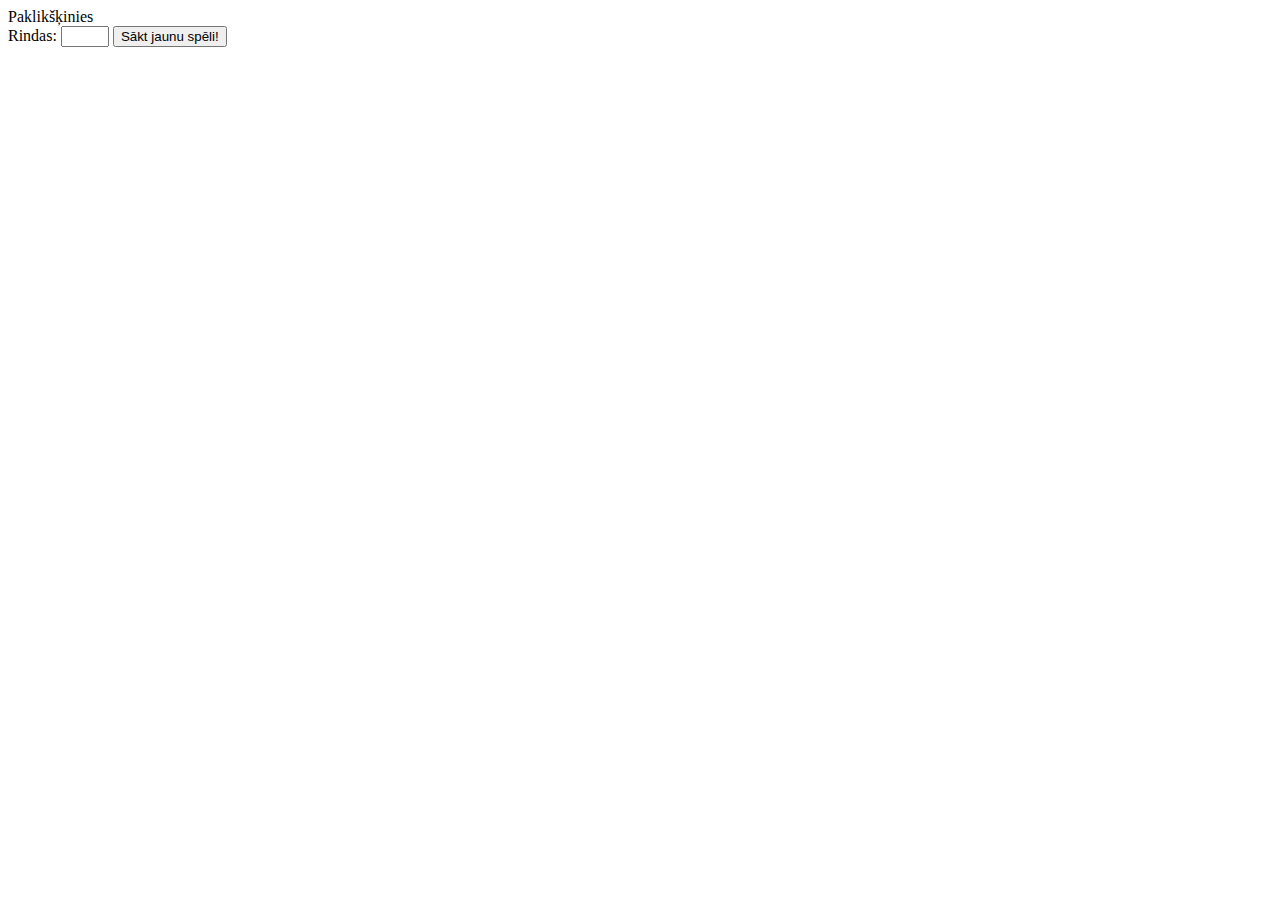
==== index.html @ 0b663b7a "Update index.html" ====
<!DOCTYPE html>
<html><head><meta http-equiv="Content-Type" content="text/html; charset=UTF-8">
        <title>Tabula</title>

        <meta name="viewport" content="width=device-width, initial-scale=1.0">
    </head>
    <body id="body">
        <div>Paklikšķinies</div>
        <label for="quantity">Rindas:</label>
        <input type="number" id="quantity" name="quantity" min="2" max="4" step = "2">
        <button onclick="removelast();tabula()">Sākt jaunu spēli!</button>
		<form id="forma"> </form>
        <script>
            let pirmie = ["img/a0.jpg", "img/a1.jpg", "img/a2.jpg", "img/a3.jpg", "img/a4.jpg", "img/a5.jpg", "img/a6.jpg", "img/a7.jpg"];
            let otrie = ["img/b0.jpg", "img/b1.jpg", "img/b2.jpg", "img/b3.jpg", "img/b4.jpg", "img/b5.jpg", "img/b6.jpg", "img/b7.jpg"];
            var j=0;
	
			function removelast() {
				while (document.getElementById("forma").hasChildNodes()) {  
					document.getElementById("forma").removeChild(document.getElementById("forma").firstChild);
				}
			}
			
            function tabula() {
				
                let n = document.getElementById("quantity").value;
                
                let empty = [];
                for (let i = 0; i < n * n / 2; i++) {
                    empty.push(pirmie[i]);
                    empty.push(otrie[i]);
                }

                for (let i = 0; i < 20; i++) {
                    r = Math.floor(Math.random() * n * n);
                    a = empty.splice(r, 1);
                    empty.push(a);
                }




                let id1;
                let id2;
                let c = false;
                for (let r = 0; r < n; r++) {
                    let i = document.getElementsByClassName("rinda").length;
                    let divs = document.createElement("DIV");
                    divs.setAttribute("class", "rinda");
                    for (let k = 0; k < n; k++) {
                        let ievads1 = document.createElement("IMG");
                        ievads1.src = "img/back.jpg";
                        divs.appendChild(ievads1);
                        ievads1.style = "width:100px; height:100px";
                        ievads1.setAttribute("id", "" + r * n + k);
                        ievads1.onclick = () => {
                            if (c) {
                                c = false;
                                ievads1.src = empty[r * n + k];
                                id2 = ievads1.getAttribute("id");
                                var str1 = document.getElementById(id1).src;
                                var str2 = document.getElementById(id2).src;
                                var pirmais = str1.split("img/")[1].substring(1, 2);
                                var otrais = str2.split("img/")[1].substring(1, 2);
                                if (pirmais != otrais) {
                                    setTimeout(aizver, 1000, id1, id2);
                                } else {
                                    function myFunction() {
                                        document.getElementById("body").style.pointerEvents = "none";
                                    }
                                    myFunction();

                                    j++;
                                    if(j==n*n/2){
                                         alert("UZVARA!");
                                    }
                                    setTimeout(wait, 1000);
                                   
                                }
								function myFunction() {
                                    document.getElementById("body").style.pointerEvents = "auto";
                                }
                                myFunction();
                            } else {
                                c = true;
                                ievads1.src = empty[r * n + k];
                                id1 = ievads1.getAttribute("id");
                                
                            }


                        }
                        document.getElementById("forma").appendChild(divs);

                    }

                }
            }
			function wait(){}
            function aizver(id1, id2) {
			    console.log("wait");
                function myFunction() {
                    document.getElementById("body").style.pointerEvents = "none";
                }
                myFunction();
                document.getElementById(id2).src = "img/back.jpg";
                document.getElementById(id1).src = "img/back.jpg";
            }

            tabula();
        </script>


    </body></html>
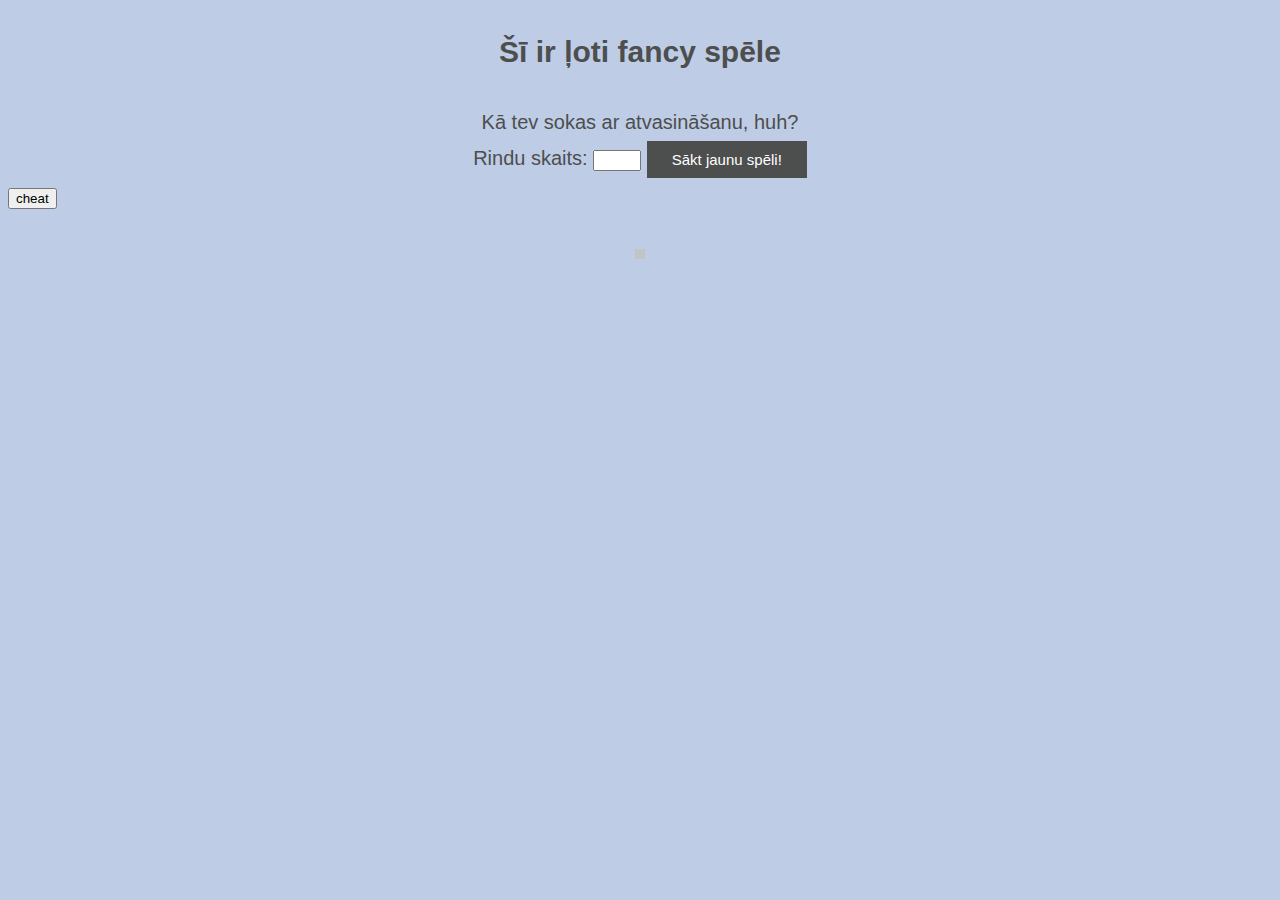
==== commit 13605a70: "Update index.html" ====
--- a/index.html
+++ b/index.html
@@ -1,114 +1,36 @@
+  
 <!DOCTYPE html>
 <html><head><meta http-equiv="Content-Type" content="text/html; charset=UTF-8">
-        <title>Tabula</title>
+        <title>Fancy spēle</title>
 
         <meta name="viewport" content="width=device-width, initial-scale=1.0">
+        <script src="script/script.js"></script>
+        <link rel="stylesheet" href="css/stils.css">
+        
     </head>
     <body id="body">
-        <div>Paklikšķinies</div>
-        <label for="quantity">Rindas:</label>
+        <div class = "topc1 text-center"><h2>Šī ir ļoti fancy spēle</h2></div>
+        <div class = "topc2 text-center" >Kā tev sokas ar atvasināšanu, huh?</div>
+        <div class="text-center"> <label  for="quantity">Rindu skaits:</label>
         <input type="number" id="quantity" name="quantity" min="2" max="4" step = "2">
-        <button onclick="removelast();tabula()">Sākt jaunu spēli!</button>
-		<form id="forma"> </form>
-        <script>
-            let pirmie = ["img/a0.jpg", "img/a1.jpg", "img/a2.jpg", "img/a3.jpg", "img/a4.jpg", "img/a5.jpg", "img/a6.jpg", "img/a7.jpg"];
-            let otrie = ["img/b0.jpg", "img/b1.jpg", "img/b2.jpg", "img/b3.jpg", "img/b4.jpg", "img/b5.jpg", "img/b6.jpg", "img/b7.jpg"];
-            var j=0;
-	
-			function removelast() {
-				while (document.getElementById("forma").hasChildNodes()) {  
-					document.getElementById("forma").removeChild(document.getElementById("forma").firstChild);
-				}
-			}
-			
-            function tabula() {
-				
-                let n = document.getElementById("quantity").value;
-                
-                let empty = [];
-                for (let i = 0; i < n * n / 2; i++) {
-                    empty.push(pirmie[i]);
-                    empty.push(otrie[i]);
-                }
+        <button class="button" onclick="removelast();tabula()">Sākt jaunu spēli!</button></div>
+        
+        <button  class="button-1" id="poga1" onclick = "victory.style.display = inline-block">cheat</button>
+        
+        <div class="victory" id="end" style="display: none">
+            <br>Wictory! Congratulations!<br>Vittoria! Congratulazioni!<br>Moves: <var id="skaits"></var> Time: <var id="time"></var> seconds<br>Try it once more!<br>
 
-                for (let i = 0; i < 20; i++) {
-                    r = Math.floor(Math.random() * n * n);
-                    a = empty.splice(r, 1);
-                    empty.push(a);
-                }
+            <button class = "button-1" onclick="wordsFiller(words,2,0)">2x2</button>
+            <button class = "button-1" onclick="wordsFiller(words,4,1)">4x4</button>
+            <button class = "button-1" onclick="wordsFiller(words,6,2)">6x6</button>
 
 
 
-
-                let id1;
-                let id2;
-                let c = false;
-                for (let r = 0; r < n; r++) {
-                    let i = document.getElementsByClassName("rinda").length;
-                    let divs = document.createElement("DIV");
-                    divs.setAttribute("class", "rinda");
-                    for (let k = 0; k < n; k++) {
-                        let ievads1 = document.createElement("IMG");
-                        ievads1.src = "img/back.jpg";
-                        divs.appendChild(ievads1);
-                        ievads1.style = "width:100px; height:100px";
-                        ievads1.setAttribute("id", "" + r * n + k);
-                        ievads1.onclick = () => {
-                            if (c) {
-                                c = false;
-                                ievads1.src = empty[r * n + k];
-                                id2 = ievads1.getAttribute("id");
-                                var str1 = document.getElementById(id1).src;
-                                var str2 = document.getElementById(id2).src;
-                                var pirmais = str1.split("img/")[1].substring(1, 2);
-                                var otrais = str2.split("img/")[1].substring(1, 2);
-                                if (pirmais != otrais) {
-                                    setTimeout(aizver, 1000, id1, id2);
-                                } else {
-                                    function myFunction() {
-                                        document.getElementById("body").style.pointerEvents = "none";
-                                    }
-                                    myFunction();
-
-                                    j++;
-                                    if(j==n*n/2){
-                                         alert("UZVARA!");
-                                    }
-                                    setTimeout(wait, 1000);
-                                   
-                                }
-								function myFunction() {
-                                    document.getElementById("body").style.pointerEvents = "auto";
-                                }
-                                myFunction();
-                            } else {
-                                c = true;
-                                ievads1.src = empty[r * n + k];
-                                id1 = ievads1.getAttribute("id");
-                                
-                            }
-
-
-                        }
-                        document.getElementById("forma").appendChild(divs);
-
-                    }
-
-                }
-            }
-			function wait(){}
-            function aizver(id1, id2) {
-			    console.log("wait");
-                function myFunction() {
-                    document.getElementById("body").style.pointerEvents = "none";
-                }
-                myFunction();
-                document.getElementById(id2).src = "img/back.jpg";
-                document.getElementById(id1).src = "img/back.jpg";
-            }
-
-            tabula();
-        </script>
+        </div>
+        <div class="bg-2"><div class="form"><form id="forma" class="bg-1 center"></form></div>
+        </div>
+        
+         
 
 
     </body></html>
--- a/css/stils.css
+++ b/css/stils.css
@@ -0,0 +1,256 @@
+body {
+    font: 20px Helvetica, sans-serif;
+    color: #4D4E4E;
+    background-color: #BECCE6;
+    line-height: 1.8;
+    
+}
+
+
+.topc1{
+/*    padding-top: 10px;
+    padding-bottom: 10px;
+    padding-left: 10px;
+    padding-right: 10px;*/
+/*    width: 80%;*/
+    margin-left: auto;
+    margin-right: auto;
+}
+div.form
+{   padding-top: 20px;
+    display: block;
+    text-align: center;
+}
+form
+{
+    display: inline-block;
+    margin-left: auto;
+    margin-right: auto;
+    text-align: left;
+    margin:0px;
+    border-left: 10px solid #C1C5CA;
+    border-top: 10px solid #C1C5CA;
+}
+.text-center {
+      text-align: center;
+  }
+
+.bg-1 {
+    background-color: #4D4E4E;
+}
+/*.bg-2 {
+    background-color: #C1C5CA;
+    padding-top: -10px;
+    padding-bottom: 0px;
+    padding-left: -300px;
+    padding-right: -100px;
+    position: static;
+}*/
+
+.button {
+    font: 15px Helvetica, sans-serif;
+    background-color: #4D4E4E;
+    border: none;
+    color: white;
+    padding: 10px 25px;
+    text-align: center;
+    text-decoration: none;
+    display: inline-block;
+
+}
+.victory{
+    box-sizing: border-box;
+    text-align: center;
+    z-index: 1000;
+    position: absolute;
+    margin-top: -50px;
+    padding: 20px;
+    margin-left: auto;
+    margin-right: auto;
+    width: 50%;
+    color: white;
+    max-width: 400px;
+    border:1px solid #563640;
+    border-radius: 3px;
+    background-color: #714955;
+    left: 0;
+    right: 0;
+}
+/*.bg-2 {
+    background-color: #a0ecd0;  Light green 
+    color: #3e3e3e;
+}
+
+.bg-3 {
+    background-color: #94ddbc;  Sea green 
+    color: #714955;
+}
+
+.container-top{
+    padding-top: 10px;
+    padding-bottom: 10px;
+    padding-left: 10px;
+    padding-right: 10px;
+    width: 80%;
+    margin-left: auto;
+    margin-right: auto;
+}
+
+.container-fluid {
+    padding-top: 20px;
+    padding-bottom: 20px;
+    padding-left: 10px;
+    padding-right: 10px;
+    width: 80%;
+    margin-left: auto;
+    margin-right: auto;
+    margin-top: auto;
+    margin-bottom: auto;
+  }
+  
+ 
+  
+  .text-center {
+      text-align: center;
+  }
+  
+  .game{
+      min-height: 49vh;
+  }
+  
+  .title {
+      font: 30px Verdana, sans-serif;
+  }
+  
+  .float-right{
+      float: right;
+  }
+  
+  .button-1 {
+    color: #4f1828 !important;
+    text-transform: uppercase;
+    text-decoration: none;
+    background: #3ec487;
+    padding: 10px;
+    border: 4px solid #3ec487 !important;
+    border-radius: 3px;
+    display: inline-block;
+    transition: all 0.4s ease 0s;
+}
+
+.button-1:hover {
+    color: #714955 !important;
+    background: #ccf6e7;
+    border-color: #ccf6e7 !important;
+    transition: all 0.4s ease 0s;
+}
+  
+  .margin {
+      margin-bottom: 20px
+      
+  }
+  
+  
+  custom dropdown
+  
+  .custom-dropdown {
+  position: relative;
+  display: inline-block;
+  vertical-align: middle;
+  margin: 10px;
+  text-align: center;
+}
+
+.custom-dropdown select {
+  background-color: #3ec487;
+  color: #4f1828;
+  font-size: inherit;
+  padding: .5em;
+  padding-right: 2.5em;
+  border: 0;
+  margin: 0;
+  border-radius: 3px;
+  text-indent: 0.01px;
+  text-overflow: '';
+  -webkit-appearance: button;  hide default arrow in chrome OSX 
+}
+
+.custom-dropdown::before,
+.custom-dropdown::after {
+  content: "";
+  position: absolute;
+  pointer-events: none;
+}
+
+.custom-dropdown::after {   Custom dropdown arrow 
+  content: "\25BC";
+  height: 1em;
+  font-size: .625em;
+  line-height: 1;
+  right: 1.2em;
+  top: 50%;
+  margin-top: -.5em;
+}
+
+.custom-dropdown::before {   Custom dropdown arrow cover 
+  width: 2em;
+  right: 0;
+  top: 0;
+  bottom: 0;
+  border-radius: 0 3px 3px 0;
+}
+
+.custom-dropdown select[disabled] {
+  color: rgba(0,0,0,.3);
+}
+
+.custom-dropdown select[disabled]::after {
+  color: rgba(0,0,0,.1);
+}
+
+.custom-dropdown::before {
+  background-color: rgba(0,0,0,.15);
+}
+
+.custom-dropdown::after {
+  color: rgba(0,0,0,.4);
+}
+
+table
+
+table{
+    border-collapse: collapse;
+    table-layout: fixed;
+    border: 1px solid black;
+    width: 60%;
+    margin-left: auto;
+    margin-right: auto;
+    
+}
+.selected{
+    background-color: #3ec487;
+}
+.cell{
+    background-color: #714955;
+}
+.guessed{
+    background-color: gray;
+}
+.victory{
+    box-sizing: border-box;
+    text-align: center;
+    z-index: 1000;
+    position: absolute;
+    margin-top: -100px;
+    padding: 20px;
+    margin-left: auto;
+    margin-right: auto;
+    width: 50%;
+    color: white;
+    max-width: 400px;
+    border:1px solid #563640;
+    border-radius: 3px;
+    background-color: #714955;
+    left: 0;
+    right: 0;
+}*/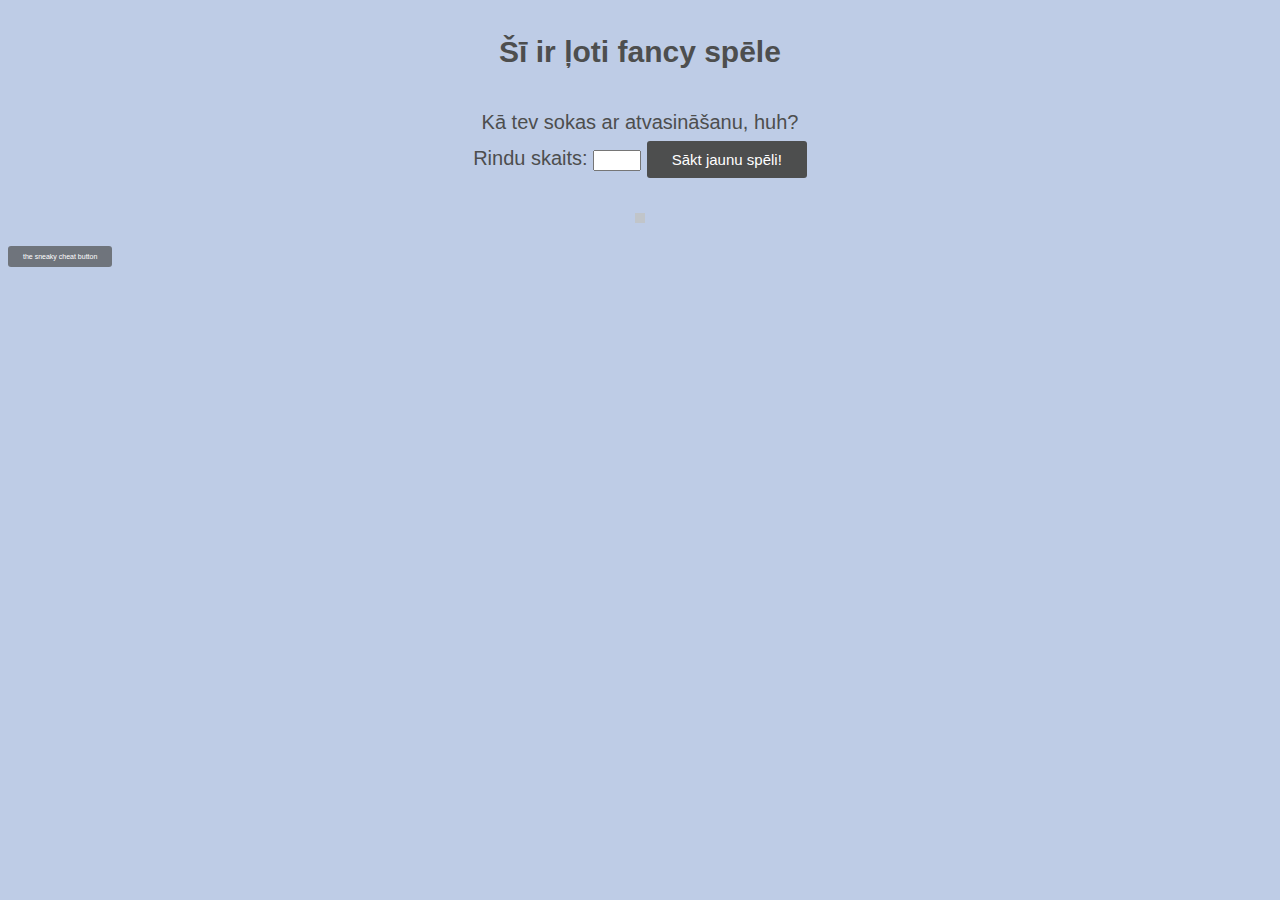
==== commit b1617d83: "Update index.html" ====
--- a/index.html
+++ b/index.html
@@ -14,21 +14,23 @@
         <div class="text-center"> <label  for="quantity">Rindu skaits:</label>
         <input type="number" id="quantity" name="quantity" min="2" max="4" step = "2">
         <button class="button" onclick="removelast();tabula()">Sākt jaunu spēli!</button></div>
-        
-        <button  class="button-1" id="poga1" onclick = "victory.style.display = inline-block">cheat</button>
-        
-        <div class="victory" id="end" style="display: none">
-            <br>Wictory! Congratulations!<br>Vittoria! Congratulazioni!<br>Moves: <var id="skaits"></var> Time: <var id="time"></var> seconds<br>Try it once more!<br>
-
-            <button class = "button-1" onclick="wordsFiller(words,2,0)">2x2</button>
-            <button class = "button-1" onclick="wordsFiller(words,4,1)">4x4</button>
-            <button class = "button-1" onclick="wordsFiller(words,6,2)">6x6</button>
-
-
-
-        </div>
+       
         <div class="bg-2"><div class="form"><form id="forma" class="bg-1 center"></form></div>
         </div>
+        
+            <!-- Trigger/Open The Modal -->
+            <button id="myBtn" class="button smol">the sneaky cheat button</button>
+
+            <!-- The Modal -->
+            <div id="myModal" class="modal">
+
+              <!-- Modal content -->
+              <div class="modal-content">
+                <span class="close">&times;</span>
+                <p class="text-center">Zicāns ar tevi lepotos</p>
+              </div>
+
+            </div>
         
          
 
--- a/css/stils.css
+++ b/css/stils.css
@@ -1,7 +1,7 @@
 body {
     font: 20px Helvetica, sans-serif;
-    color: #4D4E4E;
-    background-color: #BECCE6;
+    color: #4D4E4E; /*dark gray*/
+    background-color: #BECCE6; /*light blue*/
     line-height: 1.8;
     
 }
@@ -28,7 +28,7 @@
     margin-right: auto;
     text-align: left;
     margin:0px;
-    border-left: 10px solid #C1C5CA;
+    border-left: 10px solid #C1C5CA; /*light gray*/
     border-top: 10px solid #C1C5CA;
 }
 .text-center {
@@ -56,7 +56,13 @@
     text-align: center;
     text-decoration: none;
     display: inline-block;
-
+    border-radius: 3px;
+
+}
+.smol {
+    font: 7px Helvetica, sans-serif;
+    padding: 7px 15px;
+    background-color: rgba(77,78,78,0.7);
 }
 .victory{
     box-sizing: border-box;
@@ -75,6 +81,47 @@
     background-color: #714955;
     left: 0;
     right: 0;
+}
+
+
+/* The Modal (background) */
+.modal {
+    
+  display: none; /* Hidden by default */
+  position: fixed; /* Stay in place */
+  z-index: 1; /* Sit on top */
+  padding-top: 200px; /* Location of the box */
+  left: 0;
+  top: 0;
+  width: 100%; /* Full width */
+  height: 100%; /* Full height */
+  overflow: auto; /* Enable scroll if needed */
+  background-color: #C1C5CA; /* Fallback color */
+  background-color: rgba(0,0,0,0.1);  Black w/ opacity 
+}
+
+/* Modal Content */
+.modal-content {
+  background-color: #C1C5CA;
+  margin: auto;
+  padding: 20px;
+  border: 5px solid #888;
+  width: 80%;
+}
+
+/* The Close Button */
+.close {
+  color: #aaaaaa;
+  float: right;
+  font-size: 28px;
+  font-weight: bold;
+}
+
+.close:hover,
+.close:focus {
+  color: #000;
+  text-decoration: none;
+  cursor: pointer;
 }
 /*.bg-2 {
     background-color: #a0ecd0;  Light green 
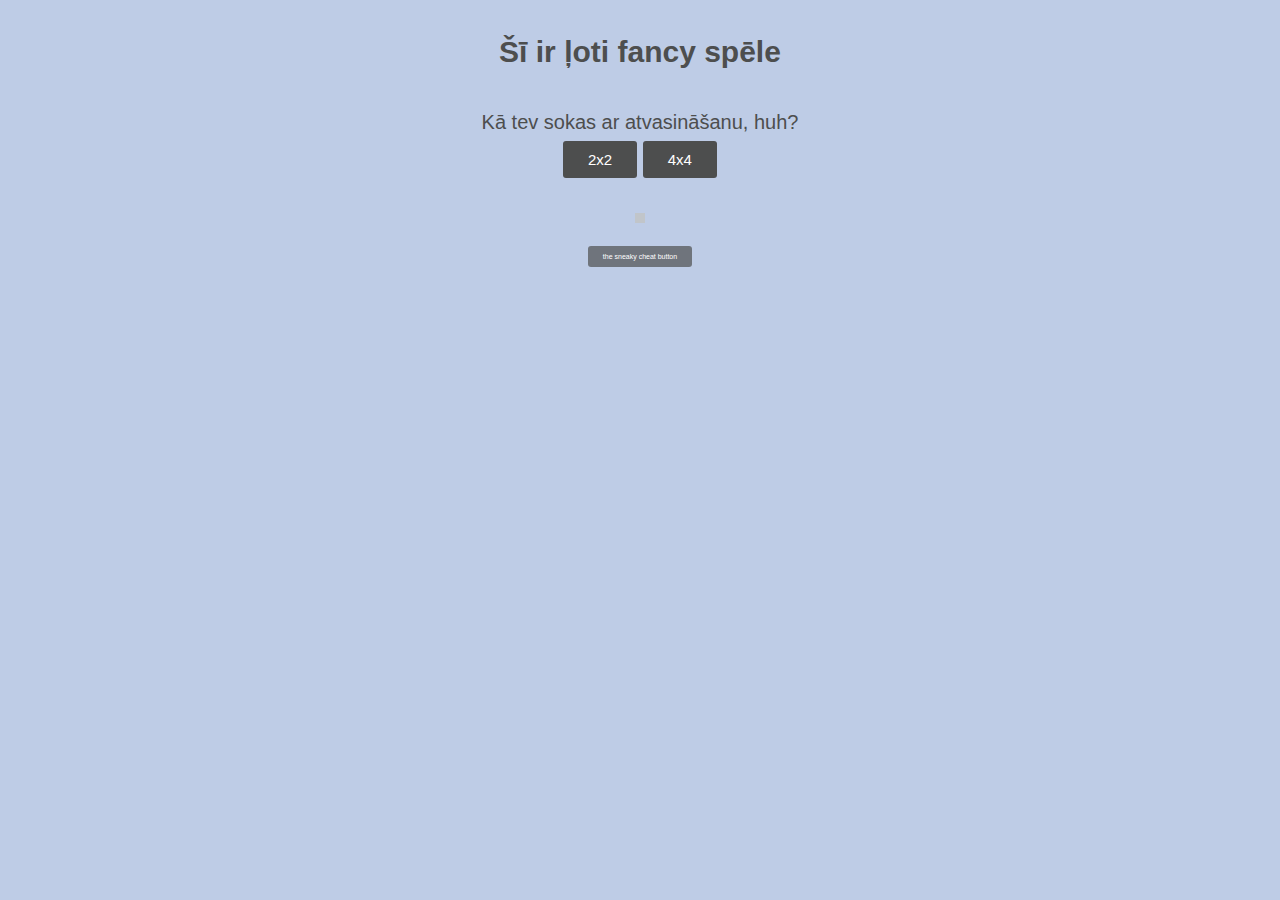
==== commit 9217b091: "Update index.html" ====
--- a/index.html
+++ b/index.html
@@ -11,15 +11,15 @@
     <body id="body">
         <div class = "topc1 text-center"><h2>Šī ir ļoti fancy spēle</h2></div>
         <div class = "topc2 text-center" >Kā tev sokas ar atvasināšanu, huh?</div>
-        <div class="text-center"> <label  for="quantity">Rindu skaits:</label>
-        <input type="number" id="quantity" name="quantity" min="2" max="4" step = "2">
-        <button class="button" onclick="removelast();tabula()">Sākt jaunu spēli!</button></div>
        
-        <div class="bg-2"><div class="form"><form id="forma" class="bg-1 center"></form></div>
+        
+       <div class="text-center"><button id="b2" class="button" onclick="b2();removelast();tabula()">2x2</button>
+           <button id="b4" class="button" onclick="b4();removelast();tabula()">4x4</button> </div>
+        <div class="bg-2"><div class="form"><form id="forma" class="bg-1 center"> </form></div>
         </div>
         
             <!-- Trigger/Open The Modal -->
-            <button id="myBtn" class="button smol">the sneaky cheat button</button>
+            <div class="text-center"><button id="myBtn" class="button smol">the sneaky cheat button</button></div>
 
             <!-- The Modal -->
             <div id="myModal" class="modal">
@@ -28,11 +28,12 @@
               <div class="modal-content">
                 <span class="close">&times;</span>
                 <p class="text-center">Zicāns ar tevi lepotos</p>
+                <p class="text-center">Iepriecināsi vēlreiz?</p>
+                <div class="text-center"><button id="b2" class="button closeb1" >2x2</button>
+           <button id="b4" class="button closeb2" >4x4</button> </div>
+                
               </div>
 
             </div>
         
-         
-
-
     </body></html>
--- a/css/stils.css
+++ b/css/stils.css
@@ -64,24 +64,7 @@
     padding: 7px 15px;
     background-color: rgba(77,78,78,0.7);
 }
-.victory{
-    box-sizing: border-box;
-    text-align: center;
-    z-index: 1000;
-    position: absolute;
-    margin-top: -50px;
-    padding: 20px;
-    margin-left: auto;
-    margin-right: auto;
-    width: 50%;
-    color: white;
-    max-width: 400px;
-    border:1px solid #563640;
-    border-radius: 3px;
-    background-color: #714955;
-    left: 0;
-    right: 0;
-}
+
 
 
 /* The Modal (background) */
@@ -123,6 +106,9 @@
   text-decoration: none;
   cursor: pointer;
 }
+.closemodal {
+   display: none; 
+}
 /*.bg-2 {
     background-color: #a0ecd0;  Light green 
     color: #3e3e3e;
